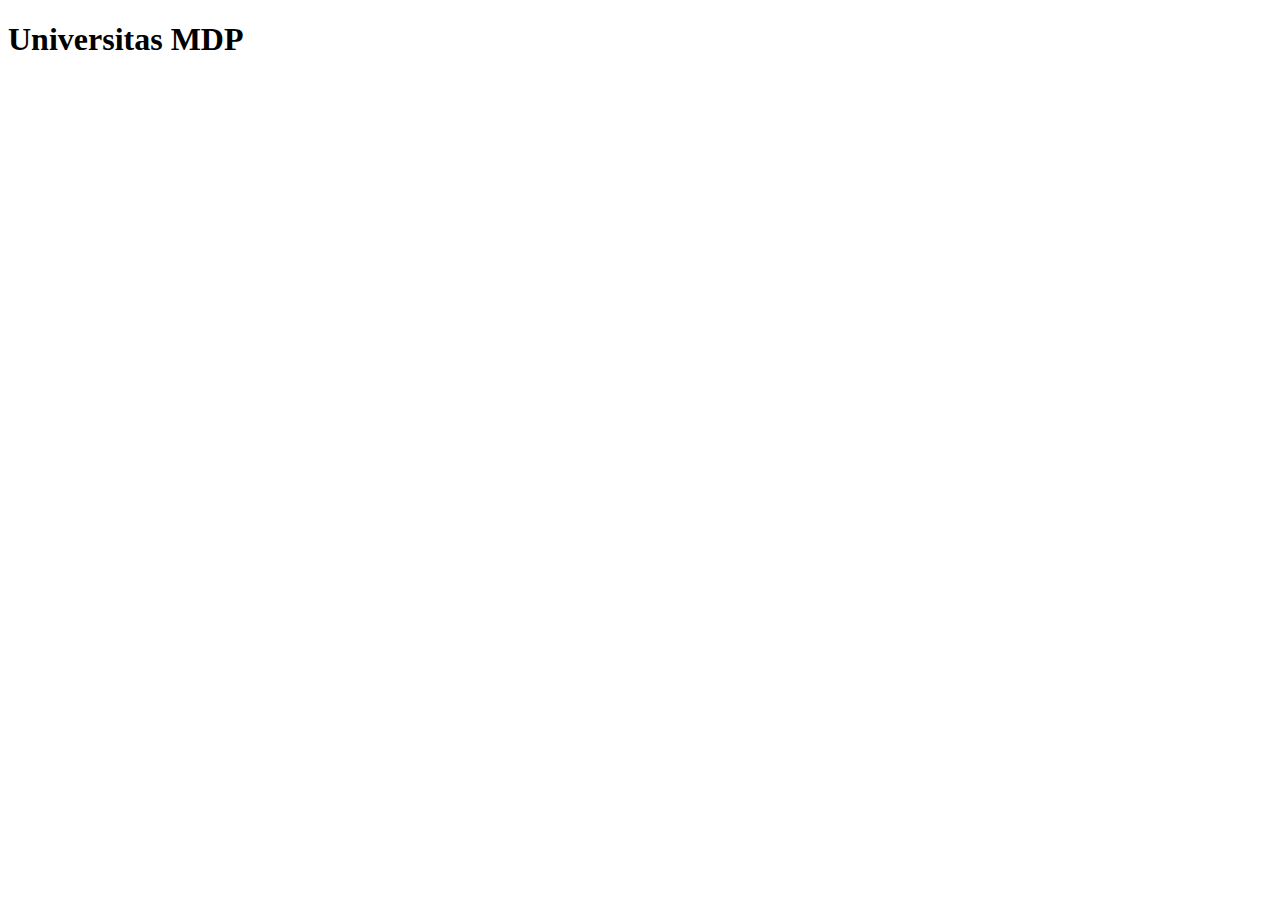
==== index.html @ 3e88c907 "Create index.html" ====
<!DOCTYPE html>
<html lang="en">
<head>
    <meta charset="UTF-8">
    <meta name="viewport" content="width=device-width, initial-scale=1.0">
    <title>Universitas MDP</title>
</head>
<body>
    <h1>Universitas MDP</h1>
</body>
</html>
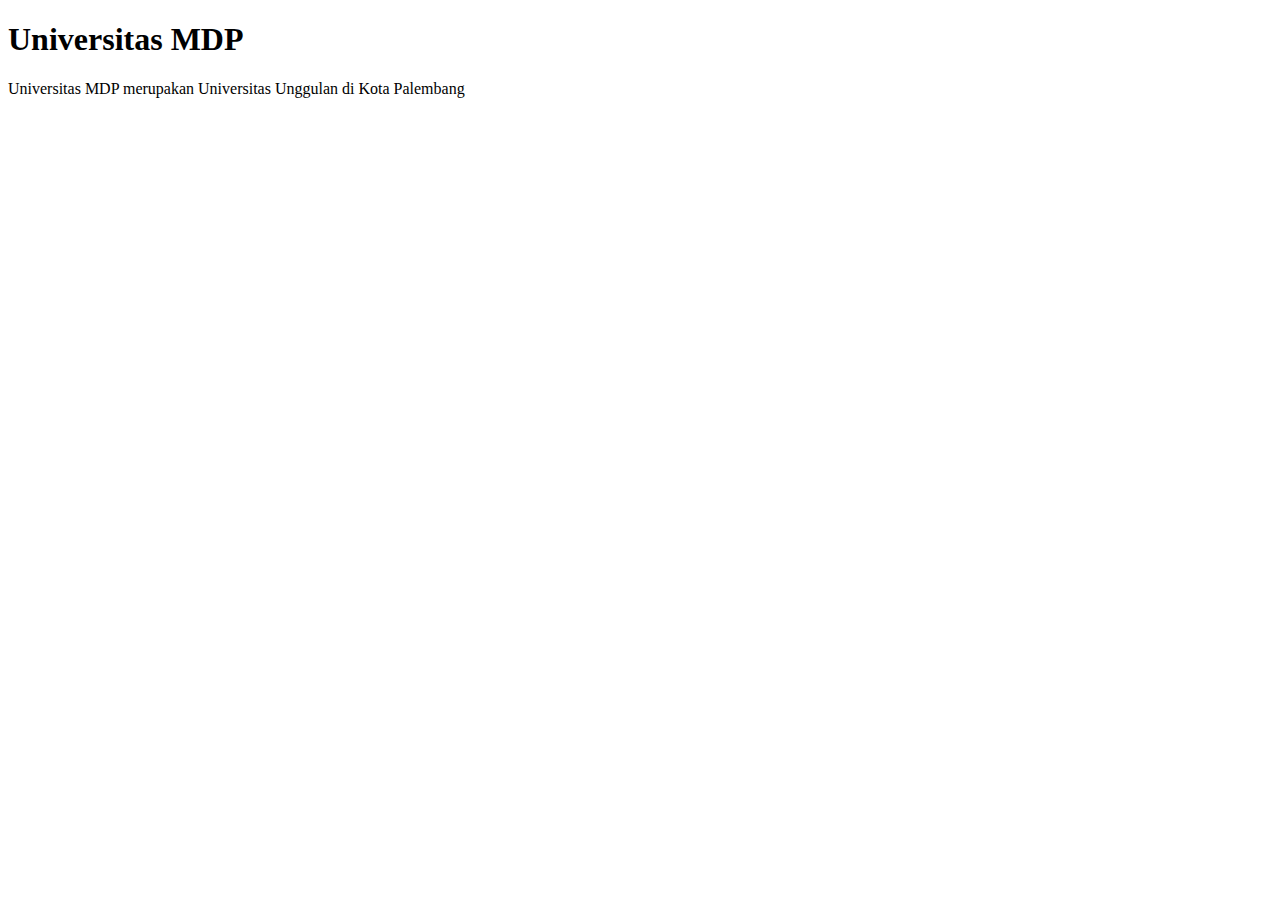
==== commit 760bd262: "Update index.html" ====
--- a/index.html
+++ b/index.html
@@ -7,5 +7,7 @@
 </head>
 <body>
     <h1>Universitas MDP</h1>
+    <!-- ini komentar -->
+    <p>Universitas MDP merupakan Universitas Unggulan di Kota Palembang</p>
 </body>
 </html>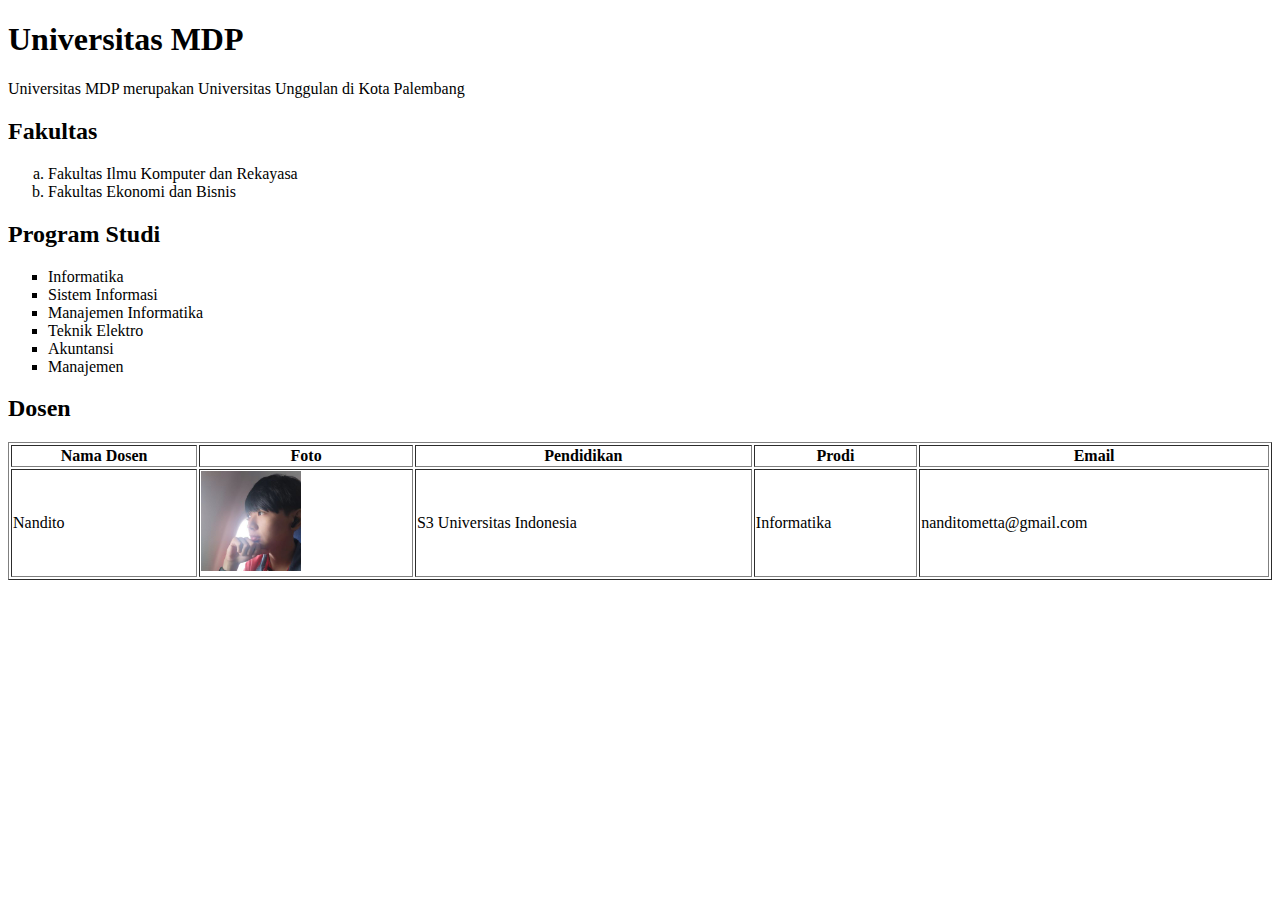
==== commit fc834b28: "z" ====
--- a/index.html
+++ b/index.html
@@ -9,5 +9,45 @@
     <h1>Universitas MDP</h1>
     <!-- ini komentar -->
     <p>Universitas MDP merupakan Universitas Unggulan di Kota Palembang</p>
+
+    <h2>Fakultas</h2>
+    <!-- order list -->
+    <ol type="a">
+        <li>Fakultas Ilmu Komputer dan Rekayasa</li>
+        <li>Fakultas Ekonomi dan Bisnis</li>
+    </ol>
+
+    <h2>Program Studi</h2>
+    <ul type="square">
+        <li>Informatika</li>
+        <li>Sistem Informasi</li>
+        <li>Manajemen Informatika</li>
+        <li>Teknik Elektro</li>
+        <li>Akuntansi</li>
+        <li>Manajemen</li>
+    </ul>
+
+    <h2>Dosen</h2>
+    <!-- Table  -->
+    <table border="1" width="100%">
+        <!-- baris <tr> -->
+            <tr>
+        <!-- kolom <th> -->
+            <th>Nama Dosen</th>
+            <th>Foto</th>
+            <th>Pendidikan</th>
+            <th>Prodi</th>
+            <th>Email</th>
+            </tr>
+            <tr>
+                <td>Nandito</td>
+                <td><img src="Foto/Nandito.jpg" alt="Mina" width="100px"></td>
+                <td>S3 Universitas Indonesia</td>
+                <td>Informatika</td>
+                <td>nanditometta@gmail.com</td>
+            </tr>
+            
+    </table>
+
 </body>
 </html>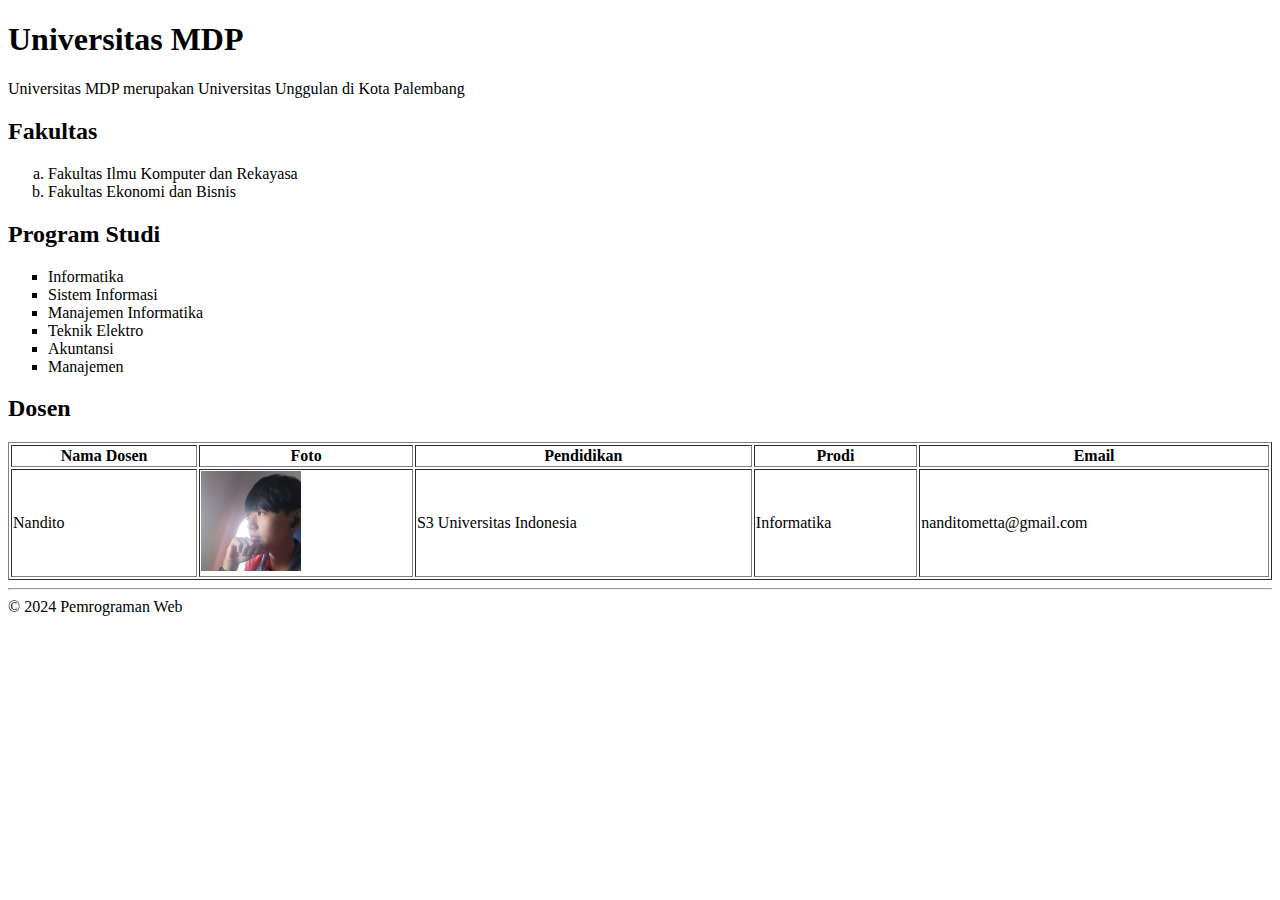
==== commit 08bce16c: "index.html" ====
--- a/index.html
+++ b/index.html
@@ -49,5 +49,8 @@
             
     </table>
 
+    <hr>
+    &copy; 2024 Pemrograman Web
+    
 </body>
 </html>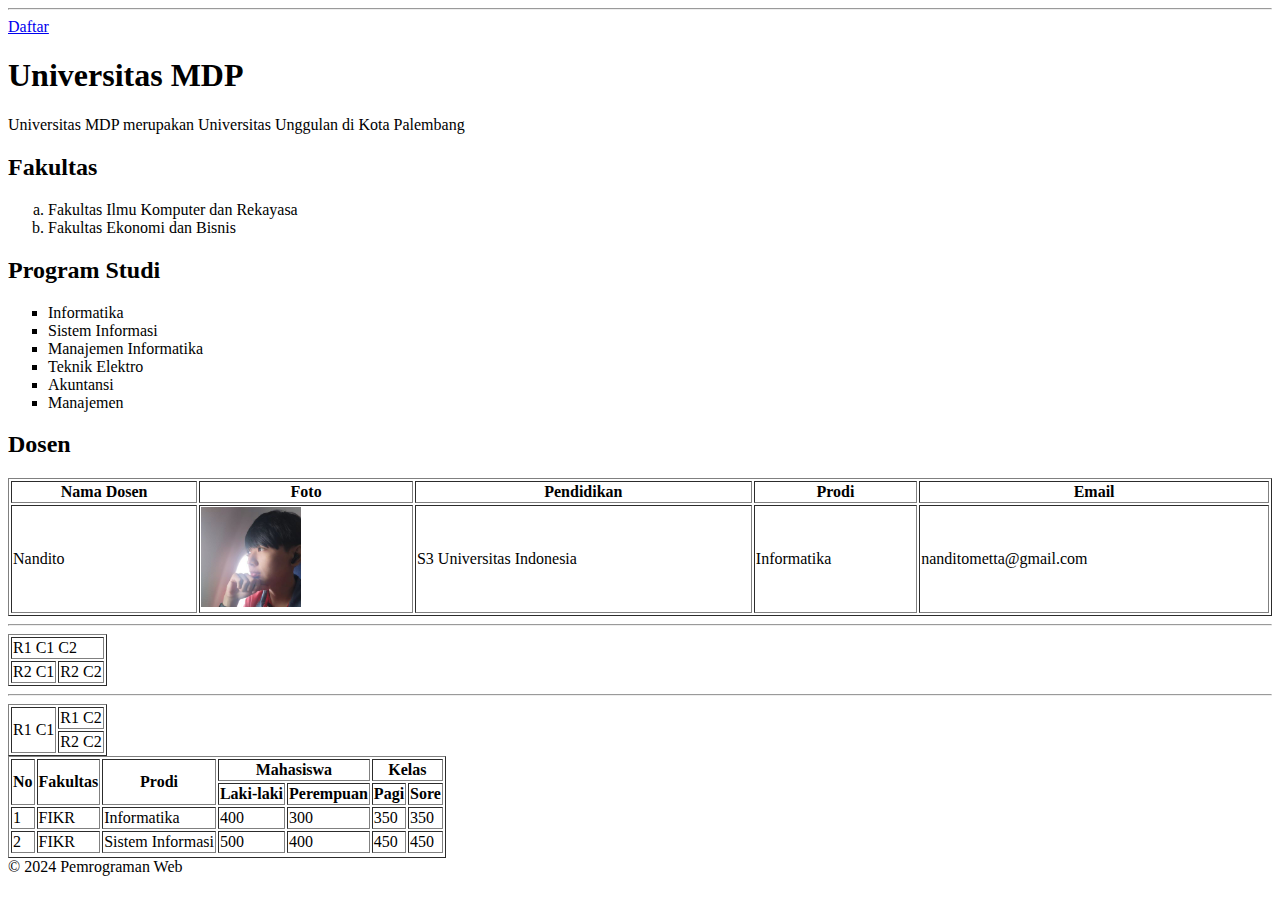
==== commit 6dd1a85f: "new" ====
--- a/index.html
+++ b/index.html
@@ -6,6 +6,10 @@
     <title>Universitas MDP</title>
 </head>
 <body>
+    <!-- Daftar HTML -->
+    <hr>
+    <a href="daftar.html">Daftar</a>
+
     <h1>Universitas MDP</h1>
     <!-- ini komentar -->
     <p>Universitas MDP merupakan Universitas Unggulan di Kota Palembang</p>
@@ -50,6 +54,66 @@
     </table>
 
     <hr>
+    <!-- colspan -->
+    <table border="1">
+<tr>
+    <td colspan="2">R1 C1 C2</td>
+</tr>
+<tr>
+    <td>R2 C1</td>
+    <td>R2 C2</td>
+</tr>
+    </table>
+    <hr>
+
+    <!-- rowspan -->
+    <table border="1">
+        <tr>
+            <td rowspan="2">R1 C1</td>
+            <td>R1 C2</td>
+        </tr>
+        <tr>
+            <td>R2 C2</td>
+        </tr>
+    </table>
+
+<table border="1">
+<tr>
+    <td rowspan="2"><strong>No</strong></td>
+    <td rowspan="2"><strong>Fakultas</strong></td>
+    <td rowspan="2"><center><strong>Prodi</strong></center></td>
+    <td colspan="2"><center><strong>Mahasiswa</strong></center></td>  
+    <td colspan="2"><center><strong>Kelas</strong></center></td>  
+</tr>
+<tr>
+    <td><strong>Laki-laki</strong></td>
+    <td><strong>Perempuan</strong></td>
+    <td><strong>Pagi</strong></td>
+    <td><strong>Sore</strong></td>
+</tr>
+<tr>
+    <td>1</td>
+    <td>FIKR</td>
+    <td>Informatika</td>
+    <td>400</td>
+    <td>300</td>
+    <td>350</td>
+    <td>350</td>
+</tr>
+<tr>
+    <td>2</td>
+    <td>FIKR</td>
+    <td>Sistem Informasi</td>
+    <td>500</td>
+    <td>400</td>
+    <td>450</td>
+    <td>450</td>
+</tr>
+<tr>
+    
+</tr>
+</table>
+
     &copy; 2024 Pemrograman Web
     
 </body>
